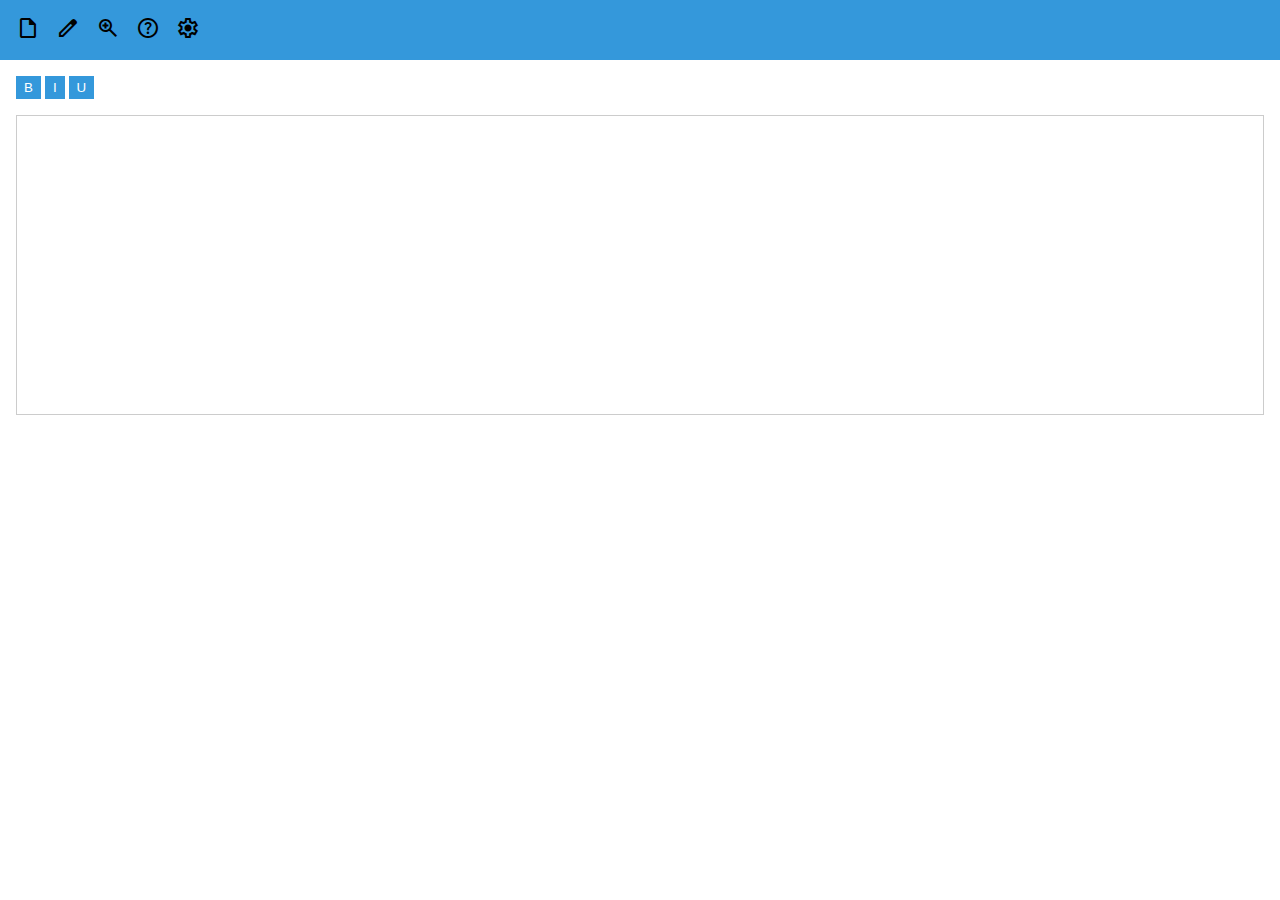
==== flatdesign.html @ 9b9c9a50 "Done I think?" ====
<!DOCTYPE html>
<html lang="en">
<head>
    <meta charset="UTF-8">
    <meta name="viewport" content="width=device-width, initial-scale=1.0">
    <title>Flat Design UI</title>
    <link rel="stylesheet" href="flatdesign.css">
    <link rel="stylesheet" href="https://fonts.googleapis.com/css2?family=Material+Symbols+Outlined:opsz,wght,FILL,GRAD@20..48,100..700,0..1,-50..200" />
</head>
<body>
    <header>
        <nav>
            <ul class="menu">
                <li>
                    <span class="material-symbols-outlined">draft</span>
                    <ul class="submenu">
                        <li>New</li>
                        <li>Open</li>
                        <li><a href="#" onclick="insertLoremIpsum()">Lorem Ipsum</a></li>
                        <li>Save</li>
                        <li>Exit</li>
                    </ul>
                </li>
                <li>
                    <span class="material-symbols-outlined">edit</span>
                    <ul class="submenu">
                        <li>Undo</li>
                        <li>Redo</li>
                        <li>Cut</li>
                        <li>Copy</li>
                        <li>Paste</li>
                        <li><a href="#" onclick="openFindModal()">Find</a></li>
                        <li>
                            Formating
                            <ul class="sub-submenu">
                                <li>Bold</li>
                                <li>Italic</li>
                                <li>Underline</li>
                                <li>Strikethrough</li>
                            </ul>
                        </li>  
                    </ul>
                </li>
                <li>
                    <span class="material-symbols-outlined">zoom_in</span>
                    <ul class="submenu">
                        <li>Zoom In</li>
                        <li>Zoom Out</li>
                        <li>Reset Zoom</li>
                    </ul>
                </li>
                <li>
                    <span class="material-symbols-outlined">help</span>
                    <ul class="submenu">
                        <li>
                            Zoom
                            <ul class="sub-submenu">
                                <li>How to zoom</li>
                                <li>How to reset zoom</li>
                            </ul>
                        </li>                        
                        <li>About Us</li>
                        <li>Find Function</li>
                    </ul>
                </li>
                <li id="settings">
                    <span class="material-symbols-outlined">settings</span>
                    <div class="settings-window" id="settings-window">
                        <div class="settings-content">
                            <h2>Settings</h2>
                            <button class="dummy-button">Dummy button</button>
                            <p>Settings go here</p>
                        </div>
                    </div>
                </li>
            </ul>               
        </nav>
    </header>
    <main>
        <div id="find-modal" class="modal">
            <div class="modal-content">
                <span class="close-button" onclick="closeFindModal()">&times;</span>
                <label for="find-text">Enter the text to find:</label>
                <input type="text" id="find-text">
                <button onclick="performFind()">Find</button>
            </div>
        </div>

        <section class="editor-container">
            <div class="toolbar">
                <button class="tool" onclick="format('bold')">B</button>
                <button class="tool" onclick="format('italic')">I</button>
                <button class="tool" onclick="format('underline')">U</button>
            </div>
            <div class="text-editor" contenteditable="true"></div>
        </section>
    </main>
    <script src="editor-scripts.js"></script>
    <script src="scripts.js"></script>
</body>
</html>
---- flatdesign.css ----
* {
    margin: 0;
    padding: 0;
    box-sizing: border-box;
}

body {
    font-family: Arial, sans-serif;
}

header {
    background-color: #3498db;
    padding: 1rem;
}

.menu {
    list-style-type: none;
    display: flex;
}

.menu li {
    position: relative;
}

.menu > li {
    margin-right: 1rem;
}

.submenu li a {
    color: #000000;
    text-decoration: none;
    padding: 0.25rem 0.5rem;
    display: inline-block;
}

.submenu li:hover {
    background-color: #2980b9;
    border-radius: 3px;
}

.submenu,
.sub-submenu {
    position: absolute;
    background-color: #fff;
    list-style-type: none;
    display: none;
    min-width: 150px;
    box-shadow: 0 1px 3px rgba(0, 0, 0, 0.2);
    padding: 0.5rem 0;
}

.submenu li:hover .sub-submenu,
.submenu li:hover .submenu {
    display: block;
}

.submenu {
    top: 100%;
    left: 0;
}

.sub-submenu {
    top: 0;
    left: 100%;
}

.editor-container {
    margin: 1rem;
}

.toolbar {
    display: flex;
    margin-bottom: 1rem;
}

.tool {
    background-color: #3498db;
    color: #fff;
    border: none;
    padding: 0.25rem 0.5rem;
    margin-right: 0.25rem;
    cursor: pointer;
}

.tool:hover {
    background-color: #2980b9;
}

.text-editor {
    border: 1px solid #ccc;
    padding: 1rem;
    min-height: 300px;
    outline: none;
}

.menu {
    position: relative;
}

.submenu {
    display: none;
    position: absolute;
    background-color: #f0f0f0;
    border: 1px solid #ccc;
    box-shadow: 0 0 5px rgba(0, 0, 0, 0.1);
    white-space: nowrap;
    padding: 0;
    margin: 0;
    list-style-type: none;
    z-index: 1;
}

.menu li:hover > .submenu {
    display: block;
}

.submenu li {
    padding: 4px 12px;
}

.sub-submenu {
    display: none;
    position: absolute;
    left: 100%;
    top: 0%;
    background-color: #f0f0f0;
    border: 1px solid #ccc;
    box-shadow: 0 0 5px rgba(0, 0, 0, 0.1);
    white-space: nowrap;
    padding: 0;
    margin: 0;
    list-style-type: none;
    z-index: 1;
}

.submenu li:hover .sub-submenu {
    display: block;
}

.sub-submenu li {
    padding: 4px 12px;
}

.settings-window {
    display: none;
    position: absolute;
    top: 100%;
    left: 0;
    background-color: #f0f0f0;
    border: 1px solid #ccc;
    box-shadow: 0 0 5px rgba(0, 0, 0, 0.1);
    white-space: nowrap;
    padding: 16px;
    margin: 0;
    list-style-type: none;
    z-index: 1;
    width: 200px;
}

.settings-content {
    display: flex;
    flex-direction: column;
    align-items: center;
}

.menu #settings:hover > .settings-window {
    display: block;
}

.dummy-button {
    background-color: #2196f3;
    border: none;
    color: white;
    padding: 8px 16px;
    text-align: center;
    text-decoration: none;
    display: inline-block;
    font-size: 14px;
    margin: 4px 2px;
    cursor: pointer;
}

.modal {
    display: none;
    position: fixed;
    z-index: 100;
    left: 0;
    top: 0;
    width: 100%;
    height: 100%;
    background-color: rgba(0, 0, 0, 0.4);
}

.close-button {
    position: absolute;
    top: 8px;
    right: 8px;
    font-size: 24px;
    cursor: pointer;
    color: #666;
}

.settings-window {
    display: none;
    position: absolute;
    top: 100%;
    left: 0;
    background-color: #f0f0f0;
    border: 1px solid #ccc;
    box-shadow: 0 0 5px rgba(0, 0, 0, 0.1);
    padding: 16px;
    width: 200px;
}

.settings-content {
    display: flex;
    flex-direction: column;
    align-items: flex-start;
}

h2 {
    margin: 0;
    padding: 0;
    font-size: 16px;
    font-weight: normal;
    margin-bottom: 16px;
}

.dummy-button {
    background-color: #4caf50;
    color: white;
    padding: 6px 12px;
    margin-bottom: 8px;
    cursor: pointer;
    border: none;
    border-radius: 4px;
    font-size: 14px;
}
/*
.menu a {
    text-decoration: none;
    color: inherit;
    display: block;
    padding: 4px 12px;
    margin: 0;
}
*/

.modal-content {
    background-color: #f0f0f0;
    margin: 10% auto;
    padding: 20px;
    width: 300px;
    position: relative;
    border-radius: 4px;
    box-shadow: 0 0 5px rgba(0, 0, 0, 0.1);
}

.modal-content input[type="text"] {
    border: 1px solid #ccc;
    border-radius: 4px;
    padding: 4px 8px;
    margin-bottom: 10px;
    width: 100%;
    box-sizing: border-box;
}

.modal-content button {
    background-color: #4caf50;
    color: white;
    padding: 6px 12px;
    cursor: pointer;
    border: none;
    border-radius: 4px;
    font-size: 14px;
    width: 100%;
}

.submenu a {
    text-decoration: none;
    color: inherit;
    display: block;
    padding: 4px 12px;
    margin: 0;
}
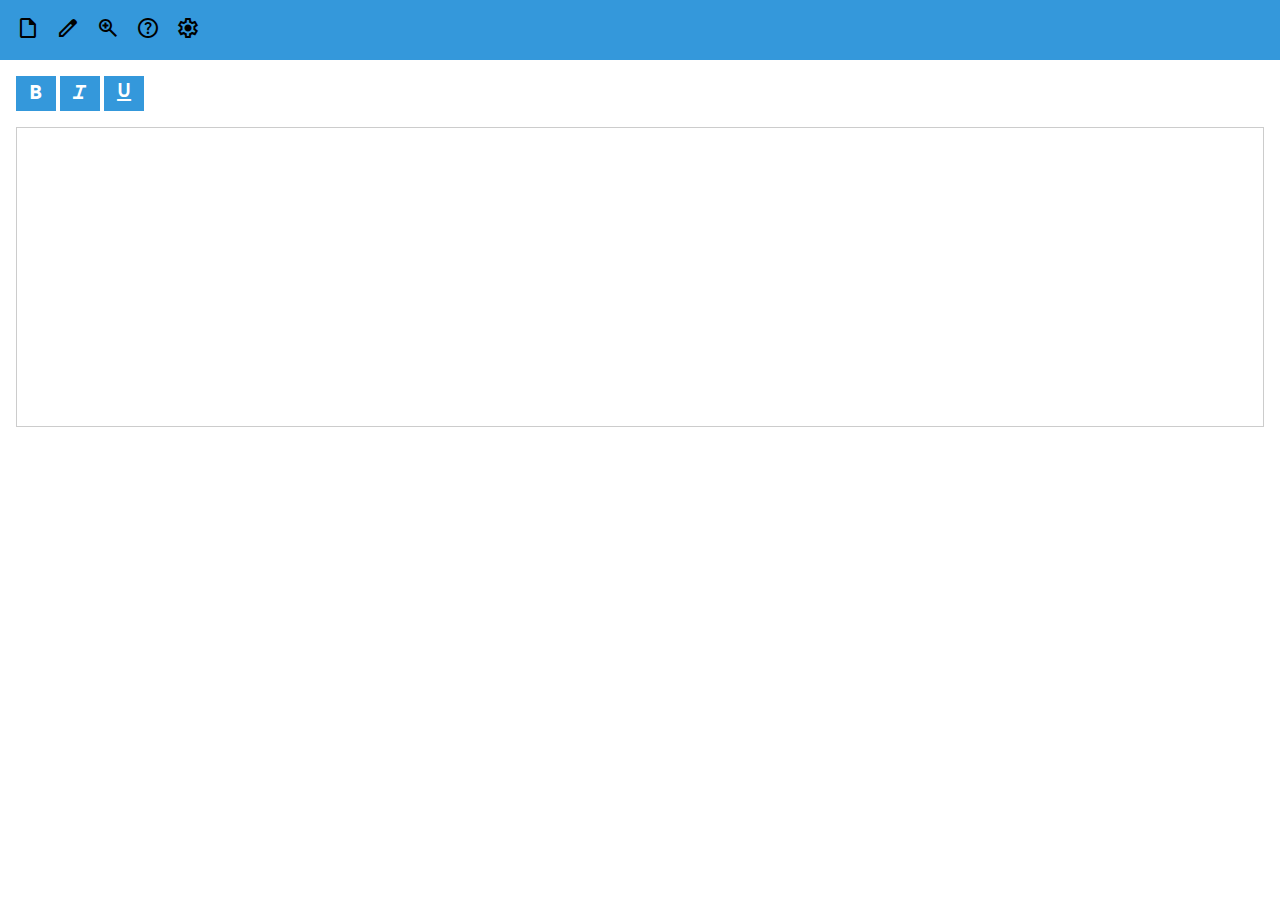
==== commit 484c04fb: "Added images, instead of text to three buttons" ====
--- a/flatdesign.html
+++ b/flatdesign.html
@@ -88,9 +88,9 @@
 
         <section class="editor-container">
             <div class="toolbar">
-                <button class="tool" onclick="format('bold')">B</button>
-                <button class="tool" onclick="format('italic')">I</button>
-                <button class="tool" onclick="format('underline')">U</button>
+                <button class="tool" onclick="format('bold')"><span class="material-symbols-outlined">format_bold</span></button>
+                <button class="tool" onclick="format('italic')"><span class="material-symbols-outlined">format_italic</span></button>
+                <button class="tool" onclick="format('underline')"><span class="material-symbols-outlined">format_underlined</span></button>
             </div>
             <div class="text-editor" contenteditable="true"></div>
         </section>
